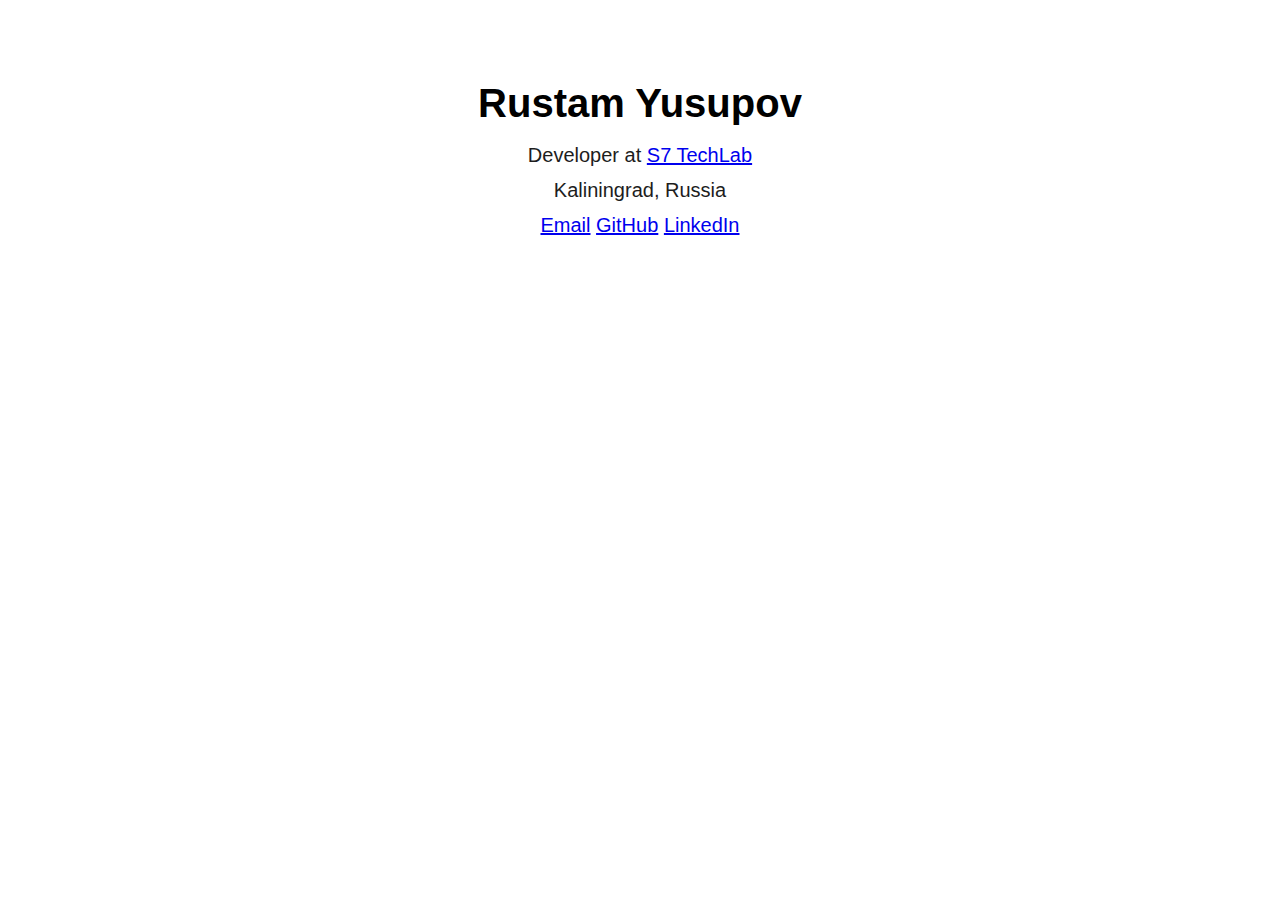
==== index.html @ f9e3bb55 "init" ====
<!DOCTYPE html>
<html lang="en">
  <head>
    <meta charset="UTF-8" />
    <meta name="viewport" content="width=device-width, initial-scale=1.0" />
    <link rel="icon" type="image/svg+xml" href="favicon.svg" />
    <link rel="stylesheet" href="style.css" />
    <title>Rustam</title>
  </head>
  <body>
    <main>
      <h1>Rustam Yusupov</h1>
      <p>Developer at <a href="https://techlab.s7.ru/">S7 TechLab</a></p>
      <p>Kaliningrad, Russia</p>
      <a href="mailto:i@rstm.me">Email</a>
      <a href="https://github.com/rustamyusupov">GitHub</a>
      <a href="https://www.linkedin.com/in/rustamyusupov">LinkedIn</a>
    </main>
  </body>
</html>
---- style.css ----
:root {
  font-family: -apple-system, BlinkMacSystemFont, sans-serif;
  font-size: 1.25em;
  line-height: 1.75;
  margin: auto;
  max-width: 70ch;
  padding: 3em 1em;
  text-align: center;
}

h1 {
  margin: 0;
}

p {
  color: #1d1d1d;
  margin: 0;
}
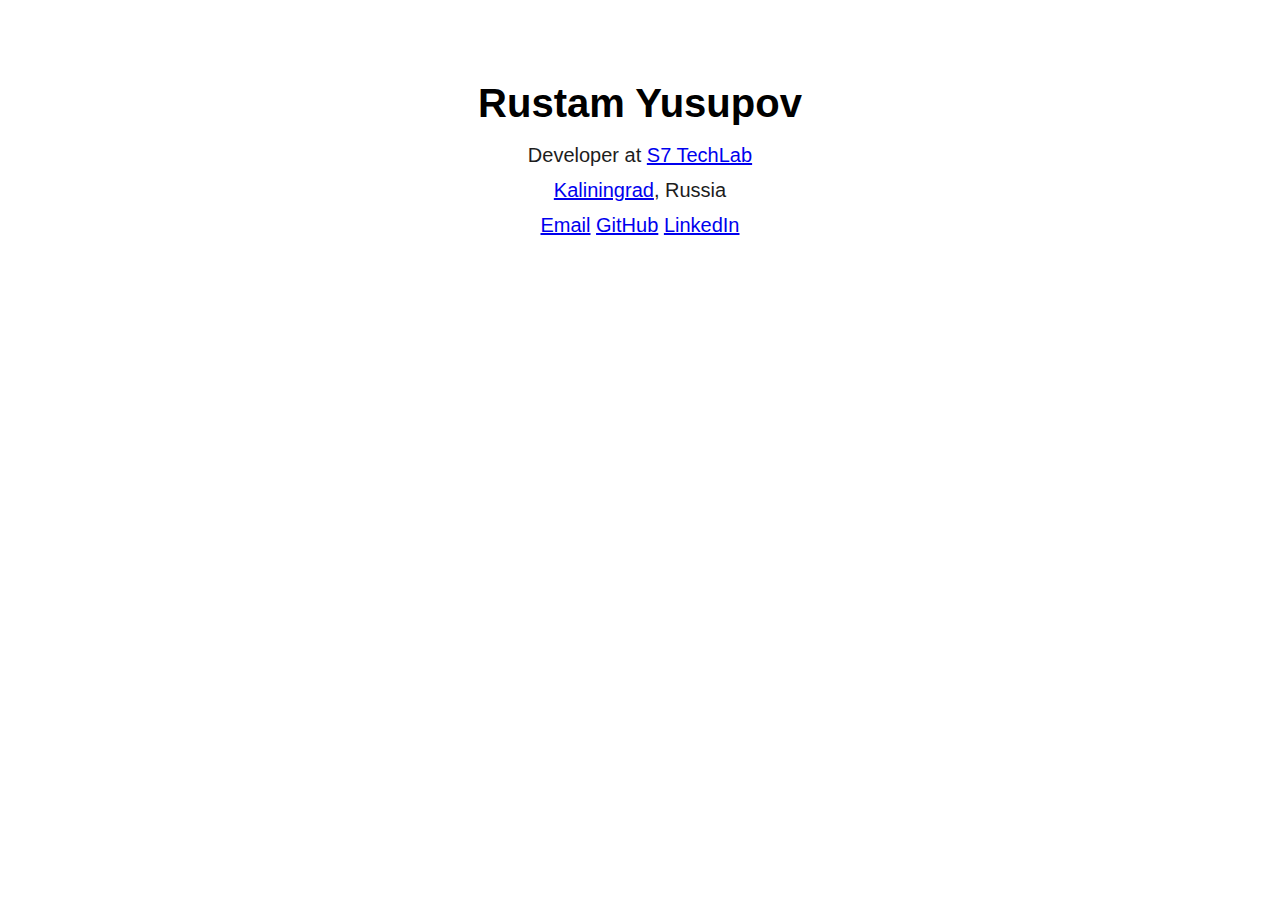
==== commit 2a95caed: "add link for city" ====
--- a/index.html
+++ b/index.html
@@ -11,7 +11,7 @@
     <main>
       <h1>Rustam Yusupov</h1>
       <p>Developer at <a href="https://techlab.s7.ru/">S7 TechLab</a></p>
-      <p>Kaliningrad, Russia</p>
+      <p><a href="https://en.wikipedia.org/wiki/Kaliningrad">Kaliningrad</a>, Russia</p>
       <a href="mailto:i@rstm.me">Email</a>
       <a href="https://github.com/rustamyusupov">GitHub</a>
       <a href="https://www.linkedin.com/in/rustamyusupov">LinkedIn</a>
